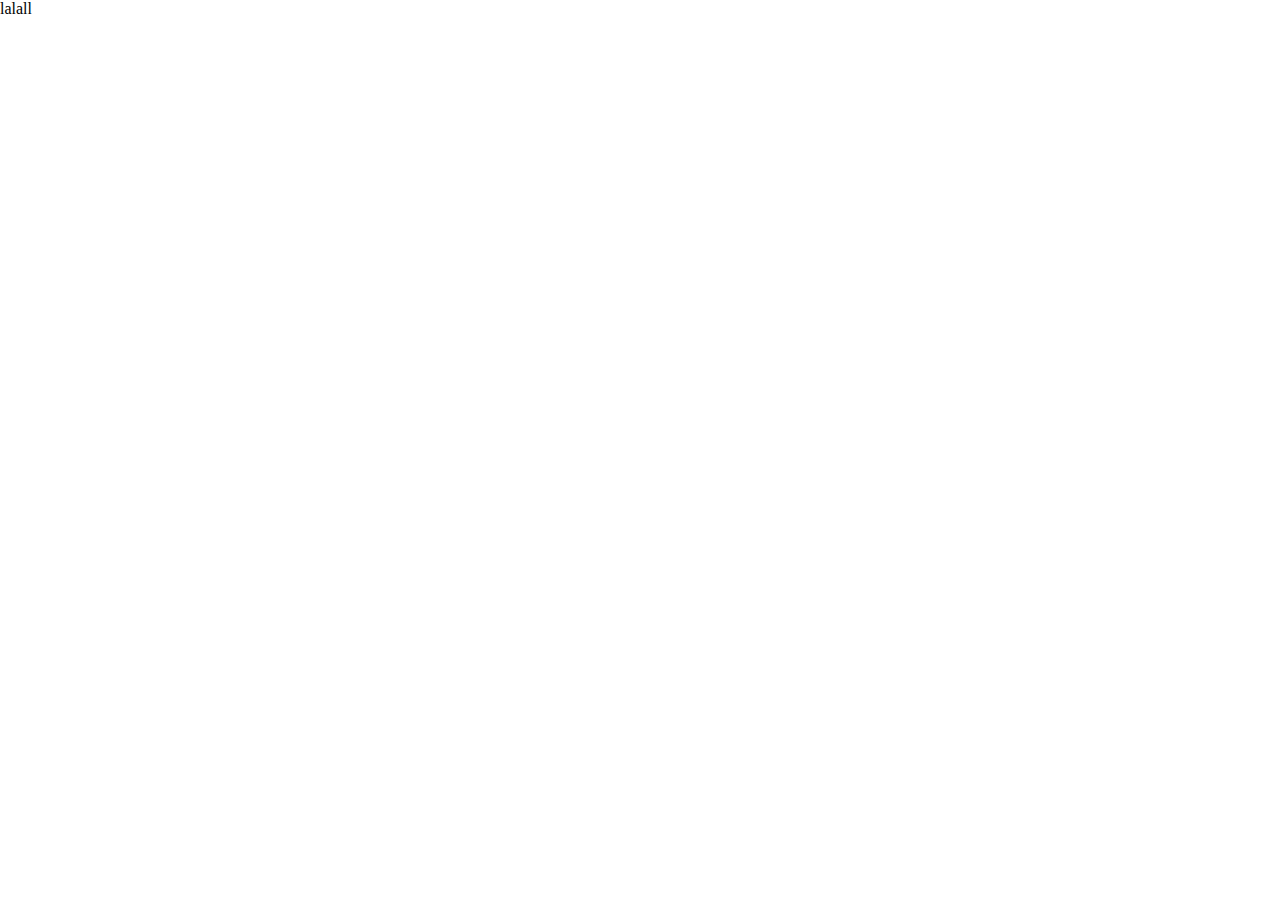
==== widgets/index.html @ 2e673370 "" ====
<!DOCTYPE html>
<html>
  <head>
    <meta charset="utf-8">
    <title></title>
    <script type="text/javascript" src="../js.cg/js/jquery-1.12.4.js"></script>
    <script type="text/javascript" src="../js.cg/js/Utilitarios.js"></script>
    <script type="text/javascript" src="../js.cg/js/class.js"></script>
    <script type="text/javascript" src="js/main.js"></script>
    <link rel="stylesheet" href="../js.cg/css/style.css">
  </head>
  <body>
    <div class="na">
      HOLAS
    </div>
  </body>
</html>
---- js.cg/css/style.css ----
* {
  padding: 0;
  margin: 0;
}
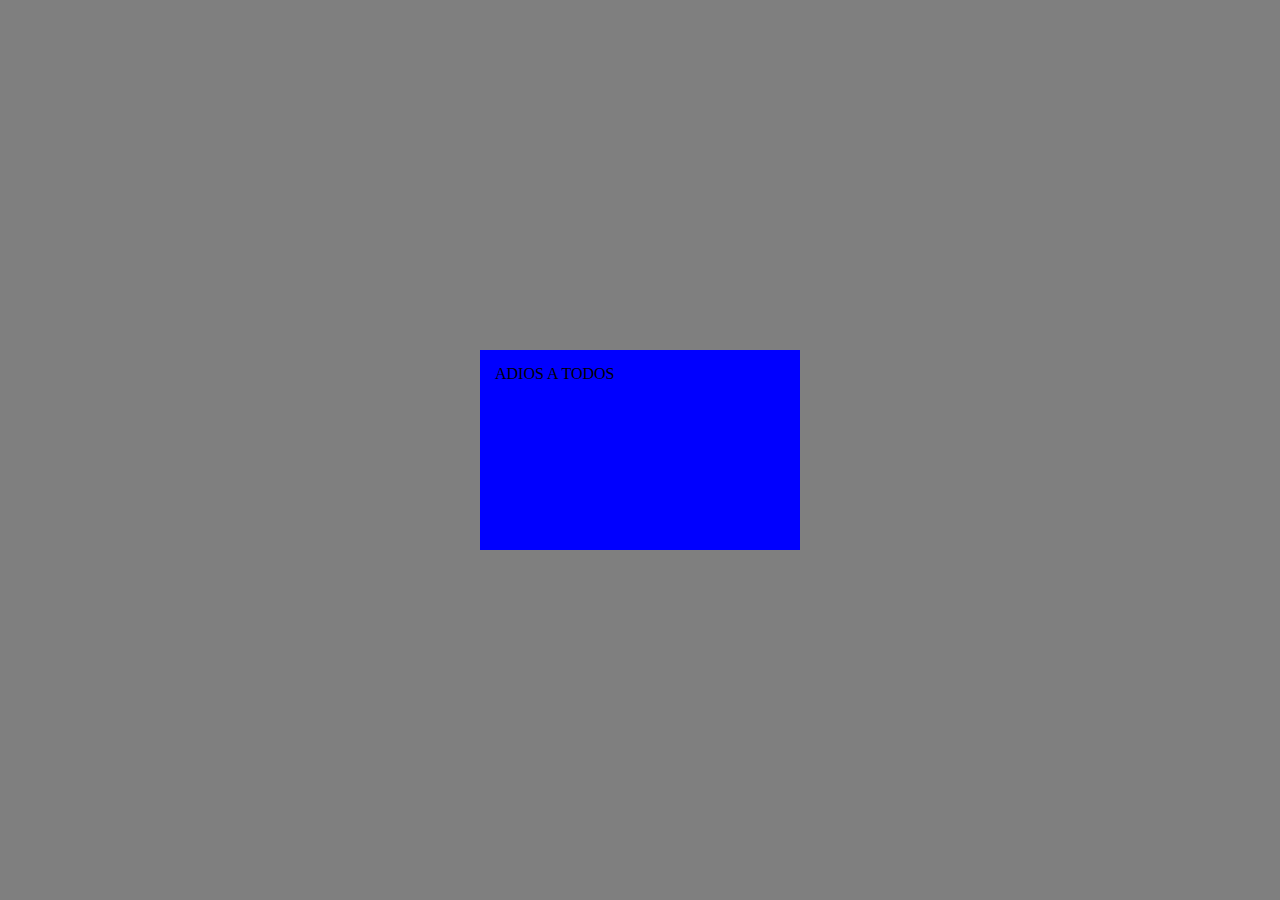
==== commit aa76634f: "" ====
--- a/widgets/index.html
+++ b/widgets/index.html
@@ -10,8 +10,5 @@
     <link rel="stylesheet" href="../js.cg/css/style.css">
   </head>
   <body>
-    <div class="na">
-      HOLAS
-    </div>
   </body>
 </html>
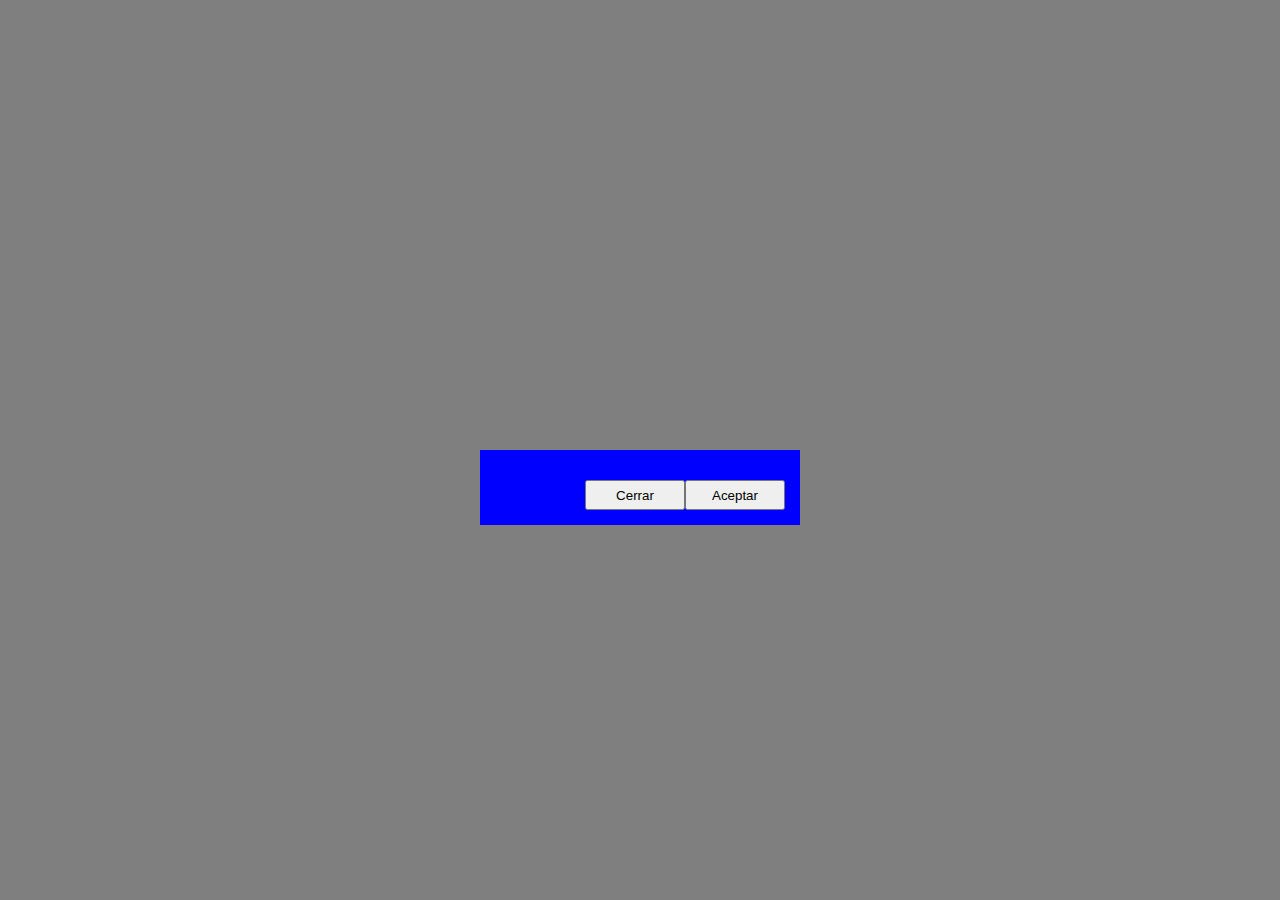
==== commit cf115f04: "" ====
--- a/widgets/index.html
+++ b/widgets/index.html
@@ -2,6 +2,7 @@
 <html>
   <head>
     <meta charset="utf-8">
+    <meta name="viewport" content="width=device-width, initial-scale=1.0">
     <title></title>
     <script type="text/javascript" src="../js.cg/js/jquery-1.12.4.js"></script>
     <script type="text/javascript" src="../js.cg/js/Utilitarios.js"></script>
